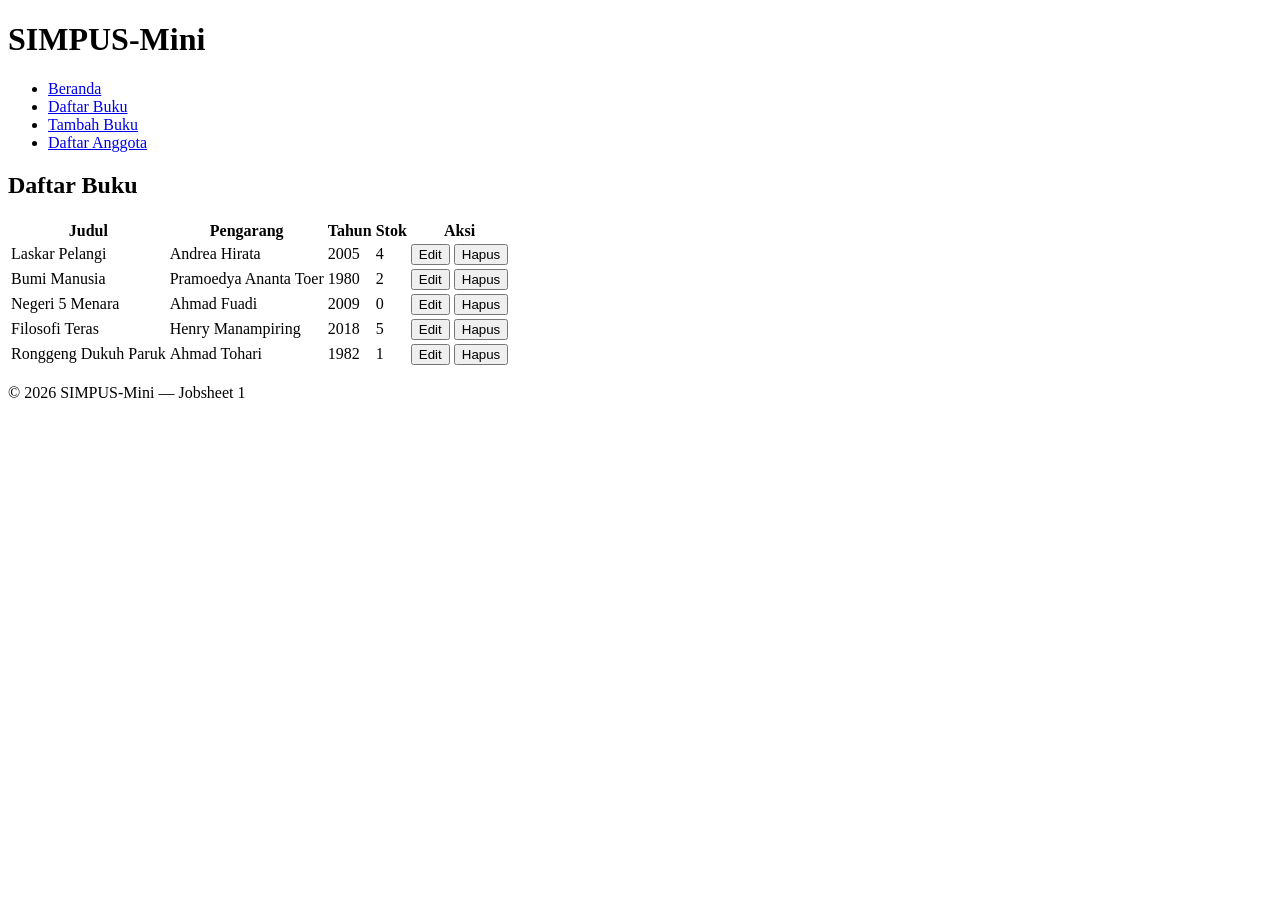
==== jobsheet-02/buku/list.html @ bb956798 "Jobsheet 2" ====
<!DOCTYPE html>
<html lang="id">
<head>
    <meta charset="UTF-8">
    <title>SIMPUS-Mini | Daftar Buku</title>
    <link rel="stylesheet" href="../assets/css/style.css">
</head>
<body>
    <header>
        <h1>SIMPUS-Mini</h1>
        <nav>
            <ul>
                <li><a href="../index.html">Beranda</a></li>
                <li><a href="list.html">Daftar Buku</a></li>
                <li><a href="tambah.html">Tambah Buku</a></li>
                <li><a href="../anggota/list.html">Daftar Anggota</a></li>
            </ul>
        </nav>
    </header>

    <main>
        <section>
            <h2>Daftar Buku</h2>
            <table>
                <thead>
                    <tr>
                        <th>Judul</th>
                        <th>Pengarang</th>
                        <th>Tahun</th>
                        <th>Stok</th>
                        <th>Aksi</th>
                    </tr>
                </thead>
                <tbody>
                    <tr>
                        <td>Laskar Pelangi</td>
                        <td>Andrea Hirata</td>
                        <td>2005</td>
                        <td>4</td>
                        <td>
                            <button type="button">Edit</button>
                            <button type="button">Hapus</button>
                        </td>
                    </tr>
                    <tr>
                        <td>Bumi Manusia</td>
                        <td>Pramoedya Ananta Toer</td>
                        <td>1980</td>
                        <td>2</td>
                        <td>
                            <button type="button">Edit</button>
                            <button type="button">Hapus</button>
                        </td>
                    </tr>
                    <tr>
                        <td>Negeri 5 Menara</td>
                        <td>Ahmad Fuadi</td>
                        <td>2009</td>
                        <td>0</td>
                        <td>
                            <button type="button">Edit</button>
                            <button type="button">Hapus</button>
                        </td>
                    </tr>
                    <tr>
                        <td>Filosofi Teras</td>
                        <td>Henry Manampiring</td>
                        <td>2018</td>
                        <td>5</td>
                        <td>
                            <button type="button">Edit</button>
                            <button type="button">Hapus</button>
                        </td>
                    </tr>
                    <tr>
                        <td>Ronggeng Dukuh Paruk</td>
                        <td>Ahmad Tohari</td>
                        <td>1982</td>
                        <td>1</td>
                        <td>
                            <button type="button">Edit</button>
                            <button type="button">Hapus</button>
                        </td>
                    </tr>
                </tbody>
            </table>
        </section>
    </main>

    <footer>
        <p>&copy; 2026 SIMPUS-Mini &mdash; Jobsheet 1</p>
    </footer>
</body>
</html>
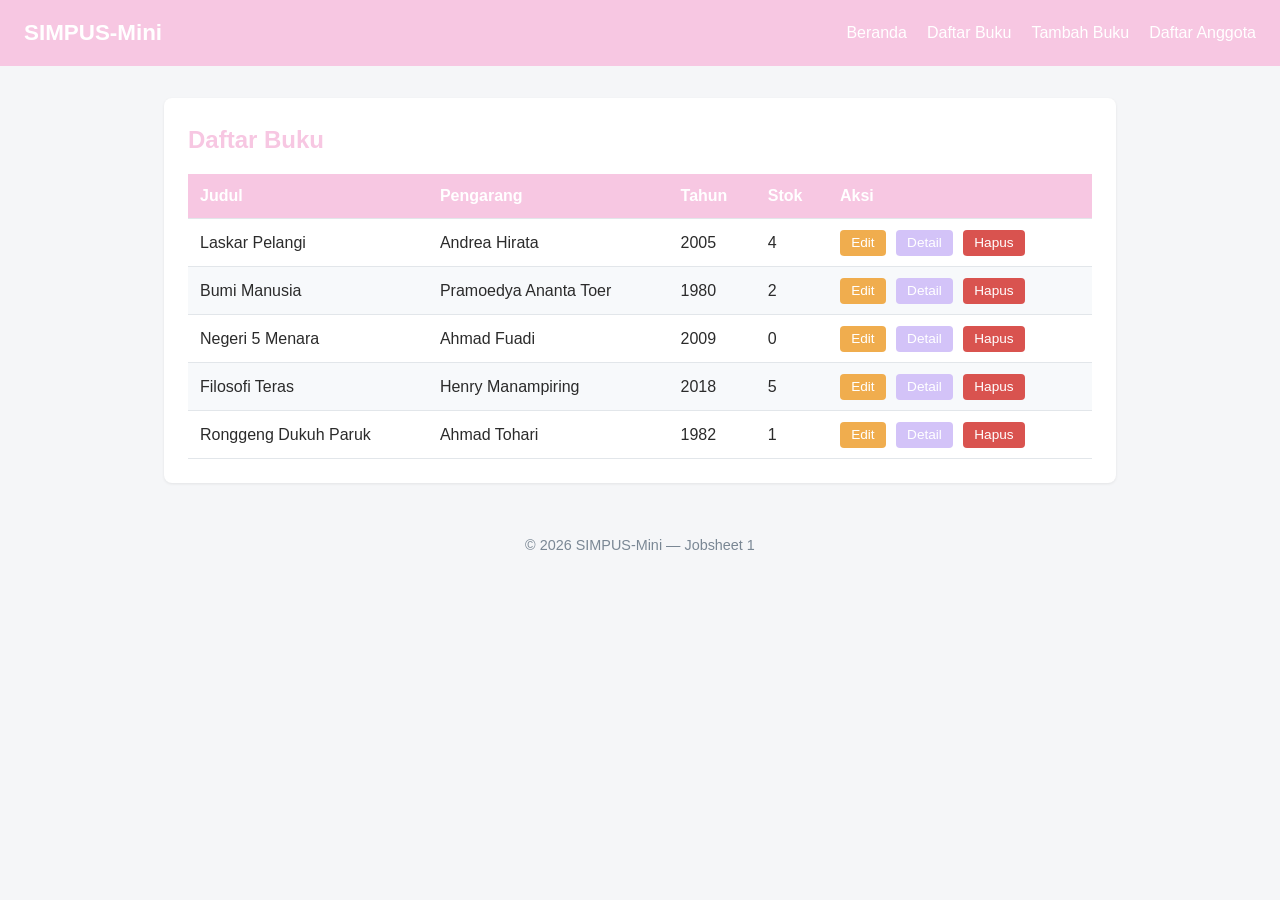
==== commit 232cf027: "10.4 Nomor 3" ====
--- a/jobsheet-02/buku/list.html
+++ b/jobsheet-02/buku/list.html
@@ -39,6 +39,7 @@
                         <td>4</td>
                         <td>
                             <button type="button">Edit</button>
+                            <button type="button-detail">Detail</button>
                             <button type="button">Hapus</button>
                         </td>
                     </tr>
@@ -49,6 +50,7 @@
                         <td>2</td>
                         <td>
                             <button type="button">Edit</button>
+                            <button type="button-detail">Detail</button>
                             <button type="button">Hapus</button>
                         </td>
                     </tr>
@@ -59,6 +61,7 @@
                         <td>0</td>
                         <td>
                             <button type="button">Edit</button>
+                            <button type="button-detail">Detail</button>
                             <button type="button">Hapus</button>
                         </td>
                     </tr>
@@ -69,6 +72,7 @@
                         <td>5</td>
                         <td>
                             <button type="button">Edit</button>
+                            <button type="button-detail">Detail</button>
                             <button type="button">Hapus</button>
                         </td>
                     </tr>
@@ -79,6 +83,7 @@
                         <td>1</td>
                         <td>
                             <button type="button">Edit</button>
+                            <button type="button-detail">Detail</button>
                             <button type="button">Hapus</button>
                         </td>
                     </tr>
--- a/jobsheet-02/assets/css/style.css
+++ b/jobsheet-02/assets/css/style.css
@@ -0,0 +1,185 @@
+/* ===== Reset & Base ===== */
+* {
+    box-sizing: border-box;
+    margin: 0;
+    padding: 0;
+}
+
+body {
+    font-family: "Segoe UI", Arial, sans-serif;
+    color: #2b2b2b;
+    background-color: #f5f6f8;
+    line-height: 1.5;
+}
+
+a {
+    color: #f7c7e2;
+    text-decoration: none;
+}
+
+a:hover {
+    text-decoration: underline;
+}
+
+/* ===== Header & Navbar (Flexbox) ===== */
+header {
+    background-color: #f7c7e2;
+    color: #fff;
+    padding: 1rem 1.5rem;
+    display: flex;
+    align-items: center;
+    justify-content: space-between;
+    flex-wrap: wrap;
+}
+
+header h1 {
+    font-size: 1.4rem;
+}
+
+header nav ul {
+    list-style: none;
+    display: flex;
+    gap: 1.25rem;
+}
+
+header nav a {
+    color: #fff;
+    font-weight: 500;
+}
+
+/* ===== Main Layout ===== */
+main {
+    max-width: 1000px;
+    margin: 2rem auto;
+    padding: 0 1.5rem;
+}
+
+section {
+    background-color: #fff;
+    border-radius: 8px;
+    padding: 1.5rem;
+    margin-bottom: 1.5rem;
+    box-shadow: 0 1px 3px rgba(0, 0, 0, 0.08);
+}
+
+section h2 {
+    margin-bottom: 1rem;
+    color: #f7c7e2;
+}
+
+/* ===== Kartu Statistik (CSS Grid) ===== */
+main section:nth-of-type(2) {
+    display: grid;
+    grid-template-columns: repeat(4, 1fr);
+    gap: 1rem;
+}
+
+main section:nth-of-type(2) article {
+    background-color: #eef4fa;
+    border-radius: 8px;
+    padding: 1.25rem;
+    text-align: center;
+}
+
+main section:nth-of-type(2) article h3 {
+    font-size: 0.95rem;
+    color: #55677a;
+    margin-bottom: 0.5rem;
+}
+
+main section:nth-of-type(2) article p {
+    font-size: 1.8rem;
+    font-weight: 700;
+    color: #f7c7e2;
+}
+
+/* ===== Tabel ===== */
+table {
+    width: 100%;
+    border-collapse: collapse;
+}
+
+th, td {
+    text-align: left;
+    padding: 0.65rem 0.75rem;
+    border-bottom: 1px solid #e2e6ea;
+}
+
+thead {
+    background-color: #f7c7e2;
+    color: #fff;
+}
+
+tbody tr:nth-child(even) {
+    background-color: #f7f9fb;
+}
+
+tbody tr:hover {
+    background-color: #eef4fa;
+}
+
+td button {
+    padding: 0.35rem 0.7rem;
+    margin-right: 0.35rem;
+    border: none;
+    border-radius: 4px;
+    cursor: pointer;
+    font-size: 0.85rem;
+}
+
+td button:first-of-type {
+    background-color: #f0ad4e;
+    color: #fff;
+}
+td button[type="button-detail"] {
+    background-color: #d3c3f8;
+    color: #fff;
+}
+td button:last-of-type {
+    background-color: #d9534f;
+    color: #fff;
+}
+
+/* ===== Form ===== */
+form p {
+    margin-bottom: 1rem;
+}
+
+form label {
+    display: block;
+    margin-bottom: 0.35rem;
+    font-weight: 600;
+    color: #444;
+}
+
+form input,
+form select {
+    width: 100%;
+    max-width: 400px;
+    padding: 0.55rem 0.7rem;
+    border: 1px solid #cdd4da;
+    border-radius: 4px;
+    font-size: 1rem;
+}
+
+form button[type="submit"] {
+    background-color: #f7c7e2;
+    color: #fff;
+    border: none;
+    padding: 0.6rem 1.5rem;
+    border-radius: 4px;
+    font-size: 1rem;
+    cursor: pointer;
+}
+
+form button[type="submit"]:hover {
+    background-color: #164869;
+}
+
+/* ===== Footer ===== */
+footer {
+    text-align: center;
+    padding: 1.25rem;
+    color: #7a8794;
+    font-size: 0.9rem;
+}
